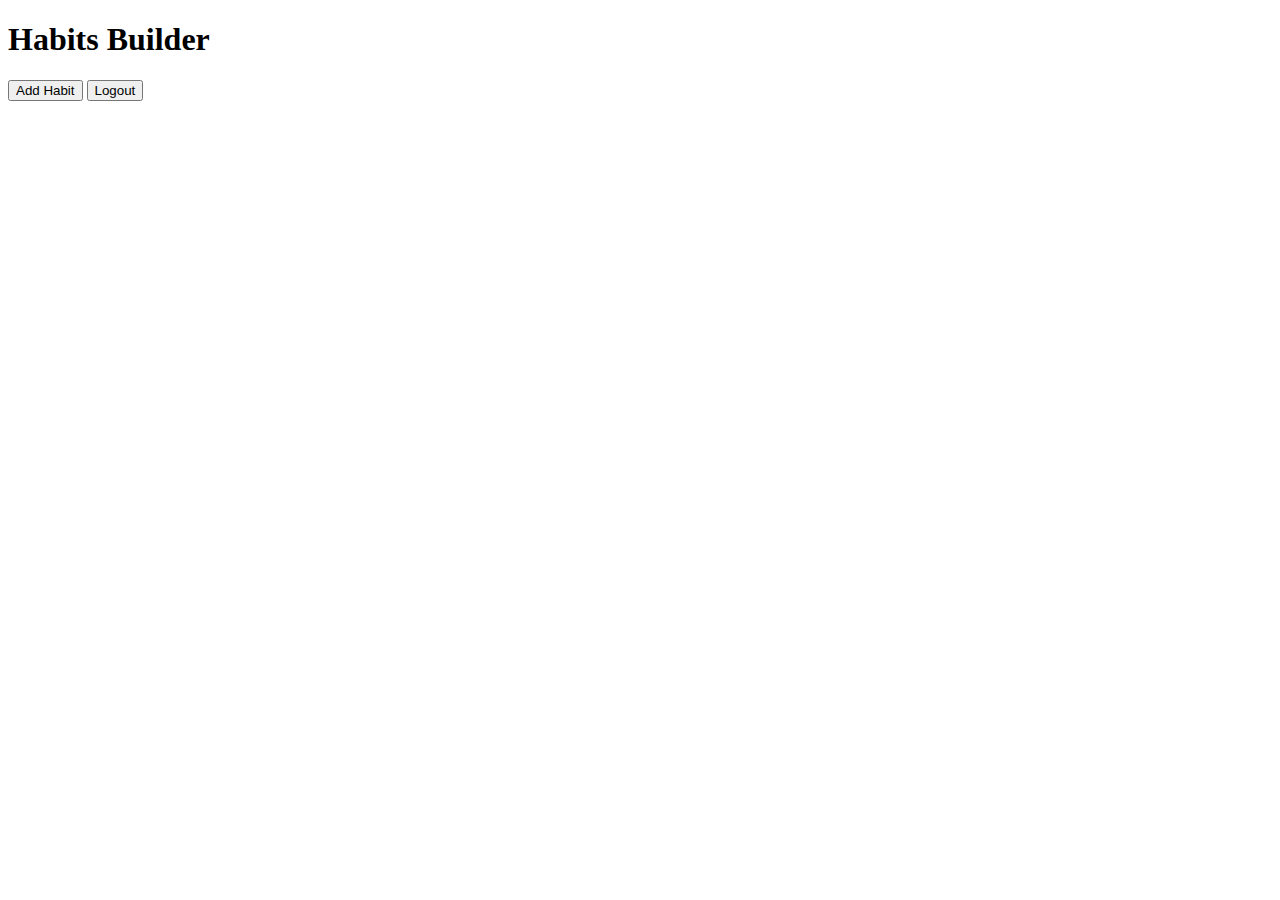
==== templates/index.html @ 71259b0e "Disabled temporarily delete and edit buttons for testing" ====
<!DOCTYPE html>
<html lang="en">
  <head>
    <meta charset="UTF-8" />
    <meta name="viewport" content="width=device-width, initial-scale=1.0" />
    <title>Habits Builder</title>
    <link rel="stylesheet" href="static/styles.css" />
  </head>
  <body>
    <div class="container">
      <header>
        <h1>Habits Builder</h1>
      </header>
      <main>
        <div id="app"></div>
      </main>
    </div>
    <footer class="buttons-container">
      <!-- <button id="edit-habit">Edit</button> -->
      <!-- <button id="delete-habit">Delete Habit</button> -->
      <button id="add-habit">Add Habit</button>
      <button id="logout">Logout</button>
    </footer>
    <script src="{{ url_for('static', filename='app.js') }}"></script>
  </body>
</html>
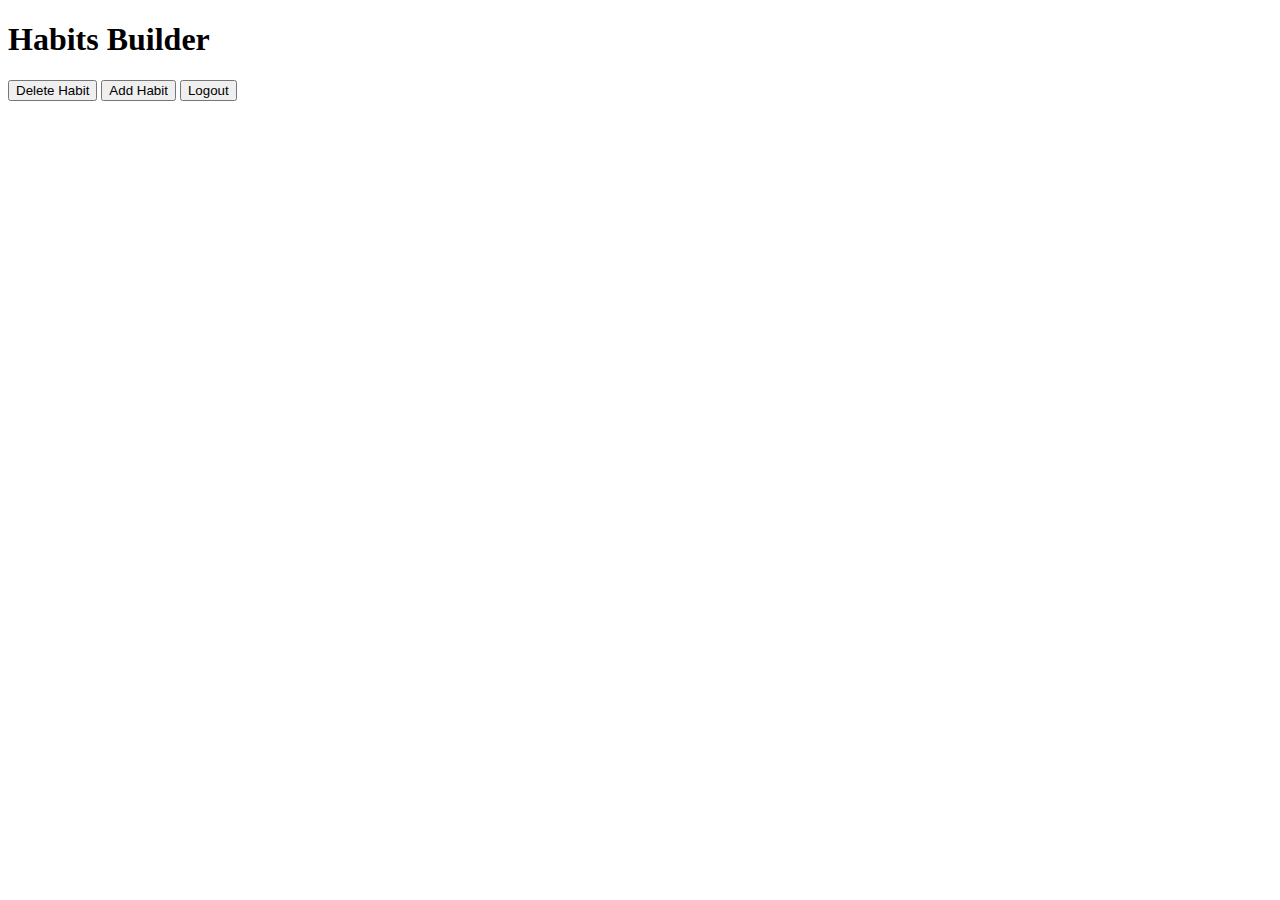
==== commit b34ababf: "Added delete functionality" ====
--- a/templates/index.html
+++ b/templates/index.html
@@ -16,9 +16,9 @@
       </main>
     </div>
     <footer class="buttons-container">
-      <!-- <button id="edit-habit">Edit</button> -->
-      <!-- <button id="delete-habit">Delete Habit</button> -->
-      <button id="add-habit">Add Habit</button>
+      <!-- <button id="edit-button">Edit</button> -->
+      <button id="delete-button">Delete Habit</button>
+      <button id="add-button">Add Habit</button>
       <button id="logout">Logout</button>
     </footer>
     <script src="{{ url_for('static', filename='app.js') }}"></script>
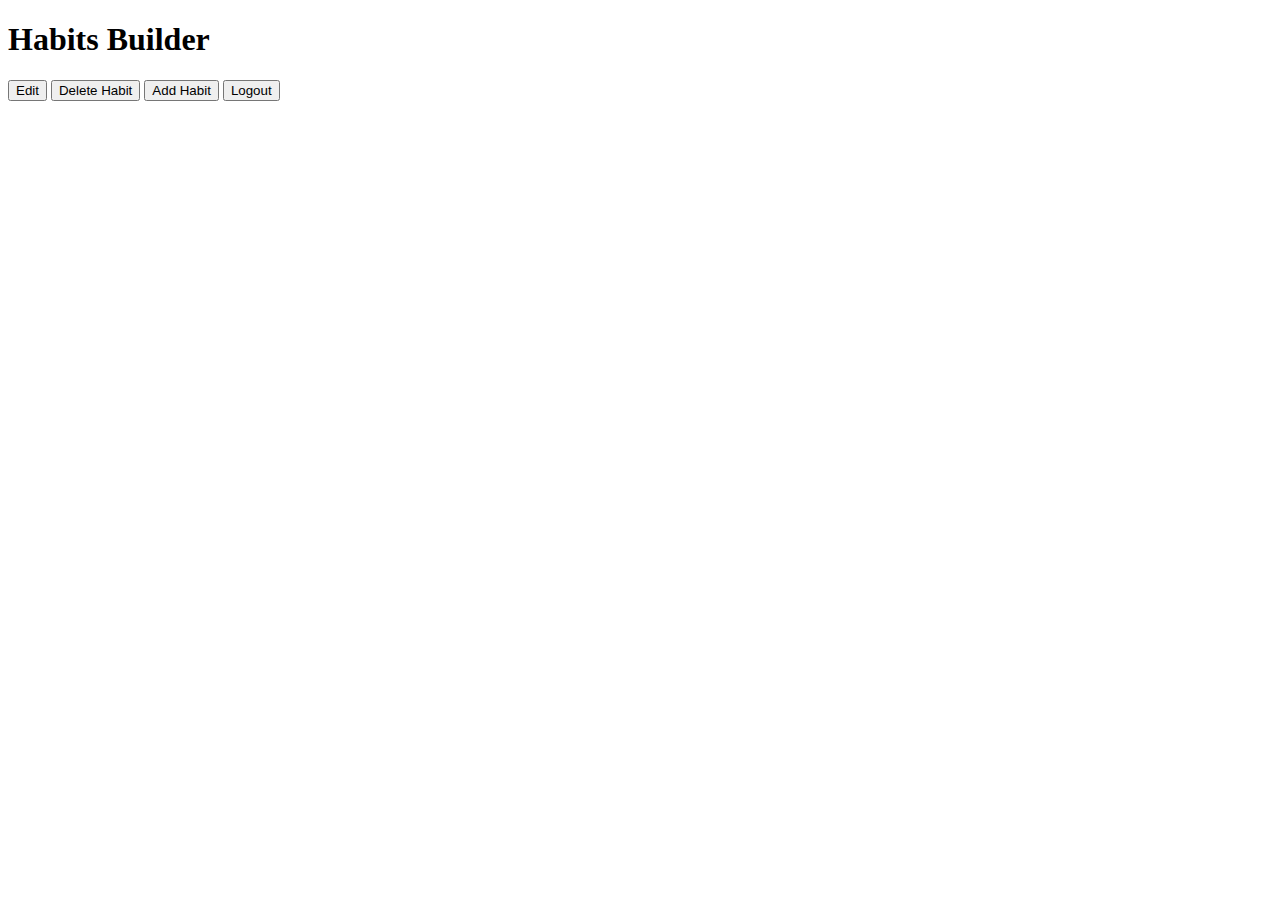
==== commit ca4d22be: "Reestablished EDIT Mode" ====
--- a/templates/index.html
+++ b/templates/index.html
@@ -16,7 +16,7 @@
       </main>
     </div>
     <footer class="buttons-container">
-      <!-- <button id="edit-button">Edit</button> -->
+      <button id="edit-button">Edit</button>
       <button id="delete-button">Delete Habit</button>
       <button id="add-button">Add Habit</button>
       <button id="logout">Logout</button>
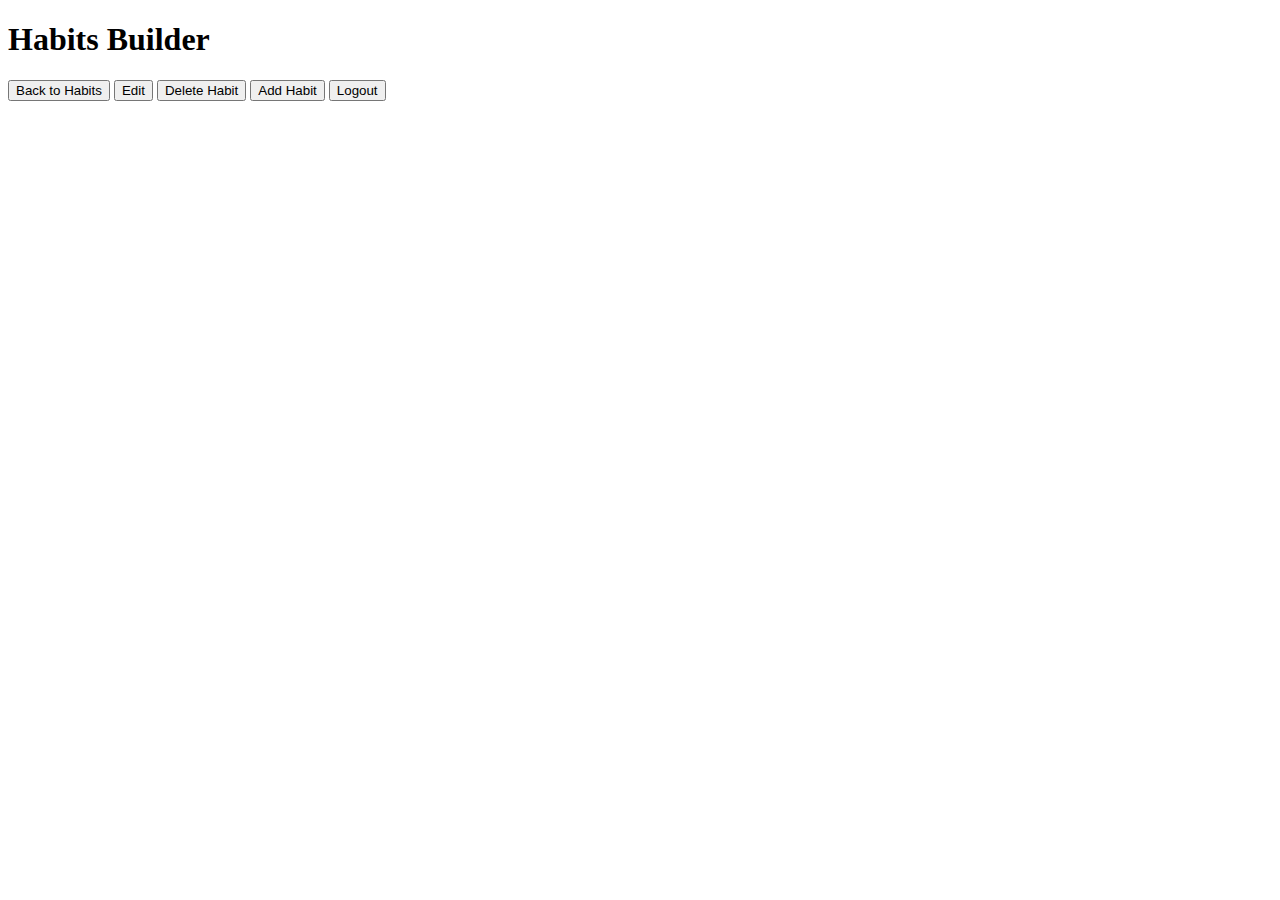
==== commit 6bacbb66: "Move "Back to habits" button to the footer" ====
--- a/templates/index.html
+++ b/templates/index.html
@@ -16,6 +16,7 @@
       </main>
     </div>
     <footer class="buttons-container">
+      <button id="back-to-habits">Back to Habits</button>
       <button id="edit-button">Edit</button>
       <button id="delete-button">Delete Habit</button>
       <button id="add-button">Add Habit</button>
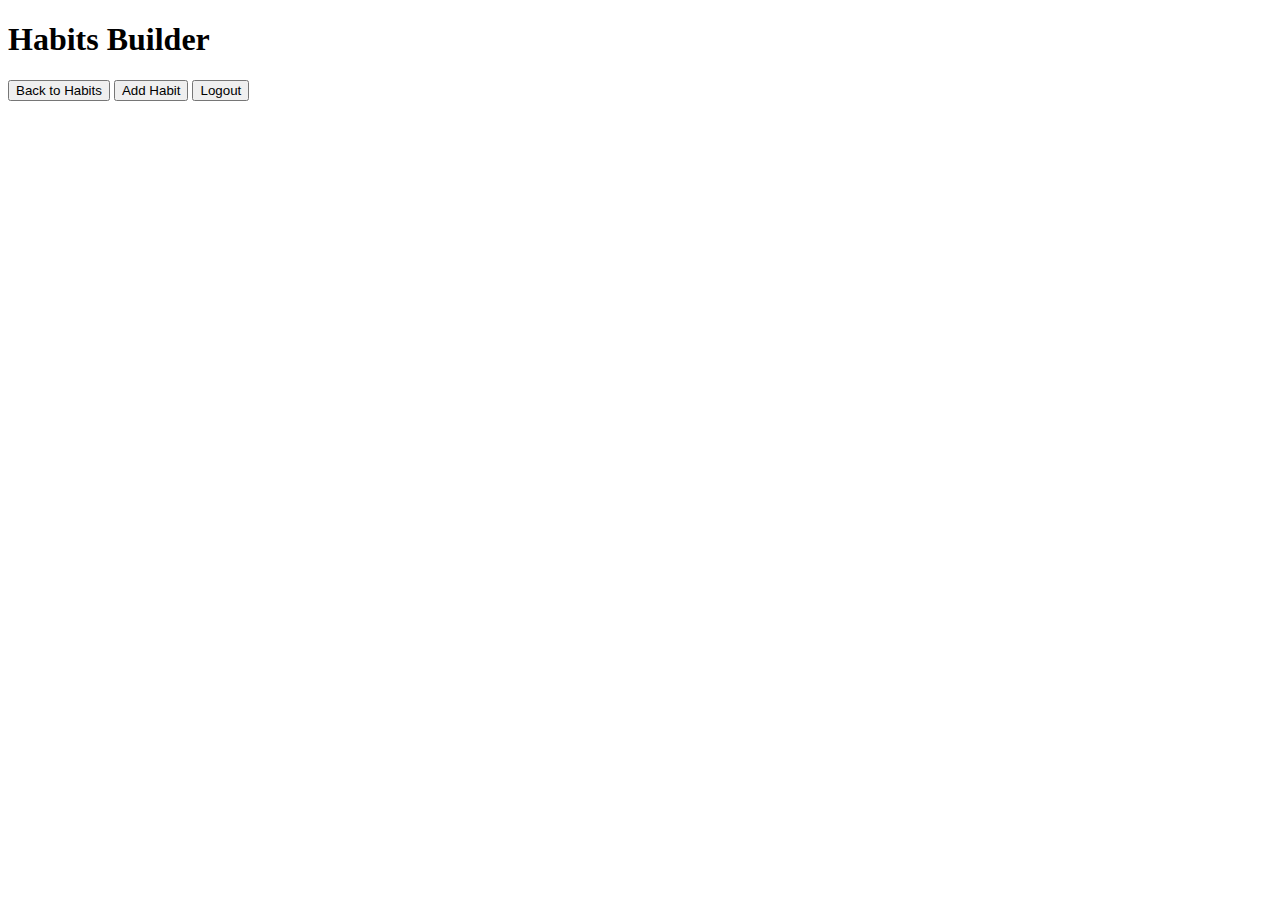
==== commit 8a404b4c: "Deleted unnecessary buttons in the footer" ====
--- a/templates/index.html
+++ b/templates/index.html
@@ -5,6 +5,13 @@
     <meta name="viewport" content="width=device-width, initial-scale=1.0" />
     <title>Habits Builder</title>
     <link rel="stylesheet" href="static/styles.css" />
+    <link
+      rel="stylesheet"
+      href="https://cdnjs.cloudflare.com/ajax/libs/font-awesome/6.4.2/css/all.min.css"
+      integrity="sha512-z3gLpd7yknf1YoNbCzqRKc4qyor8gaKU1qmn+CShxbuBusANI9QpRohGBreCFkKxLhei6S9CQXFEbbKuqLg0DA=="
+      crossorigin="anonymous"
+      referrerpolicy="no-referrer"
+    />
   </head>
   <body>
     <div class="container">
@@ -15,10 +22,8 @@
         <div id="app"></div>
       </main>
     </div>
-    <footer class="buttons-container">
+    <footer>
       <button id="back-to-habits">Back to Habits</button>
-      <button id="edit-button">Edit</button>
-      <button id="delete-button">Delete Habit</button>
       <button id="add-button">Add Habit</button>
       <button id="logout">Logout</button>
     </footer>
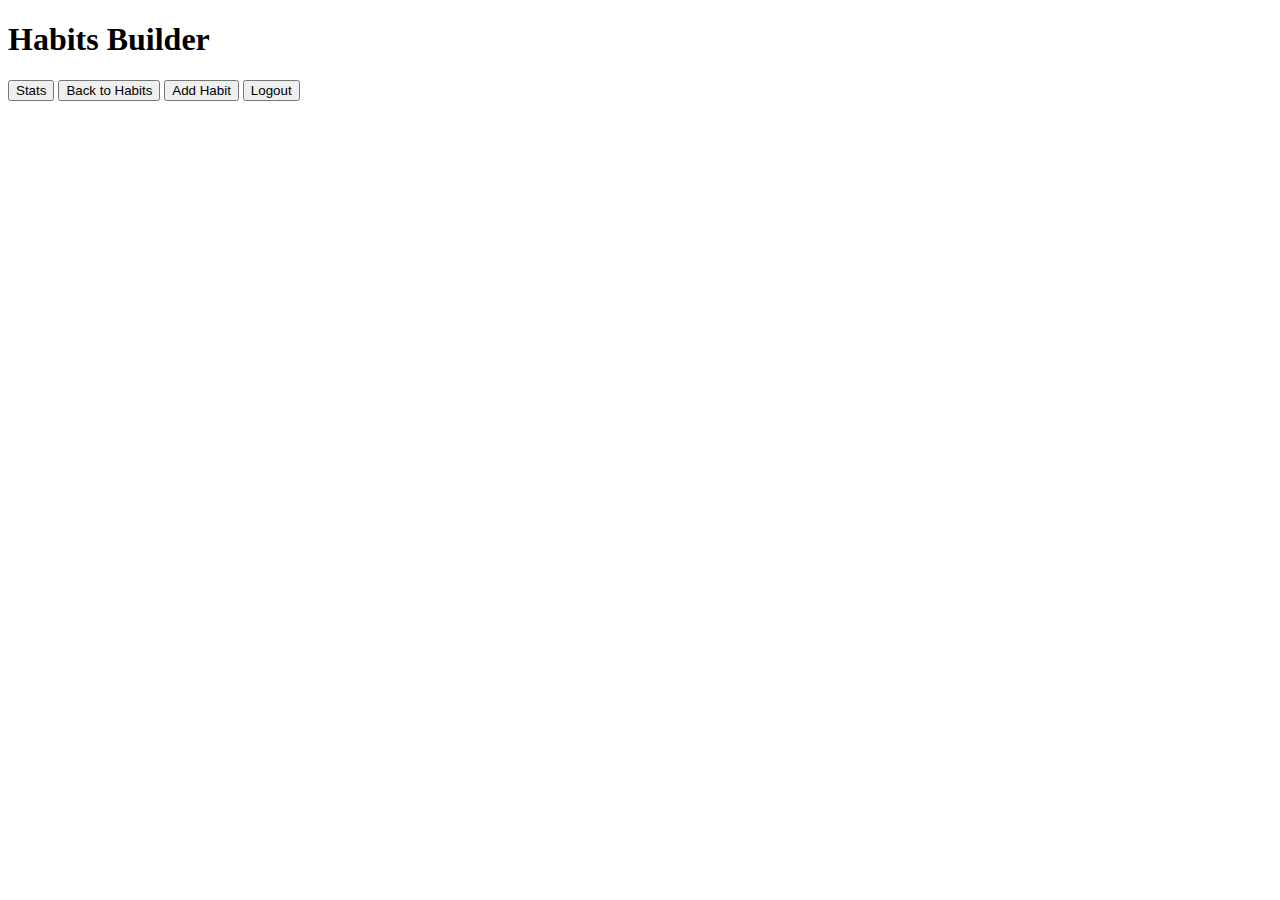
==== commit e63e1311: "Added first version of STATS" ====
--- a/templates/index.html
+++ b/templates/index.html
@@ -23,6 +23,7 @@
       </main>
     </div>
     <footer>
+      <button id="stats">Stats</button>
       <button id="back-to-habits">Back to Habits</button>
       <button id="add-button">Add Habit</button>
       <button id="logout">Logout</button>
